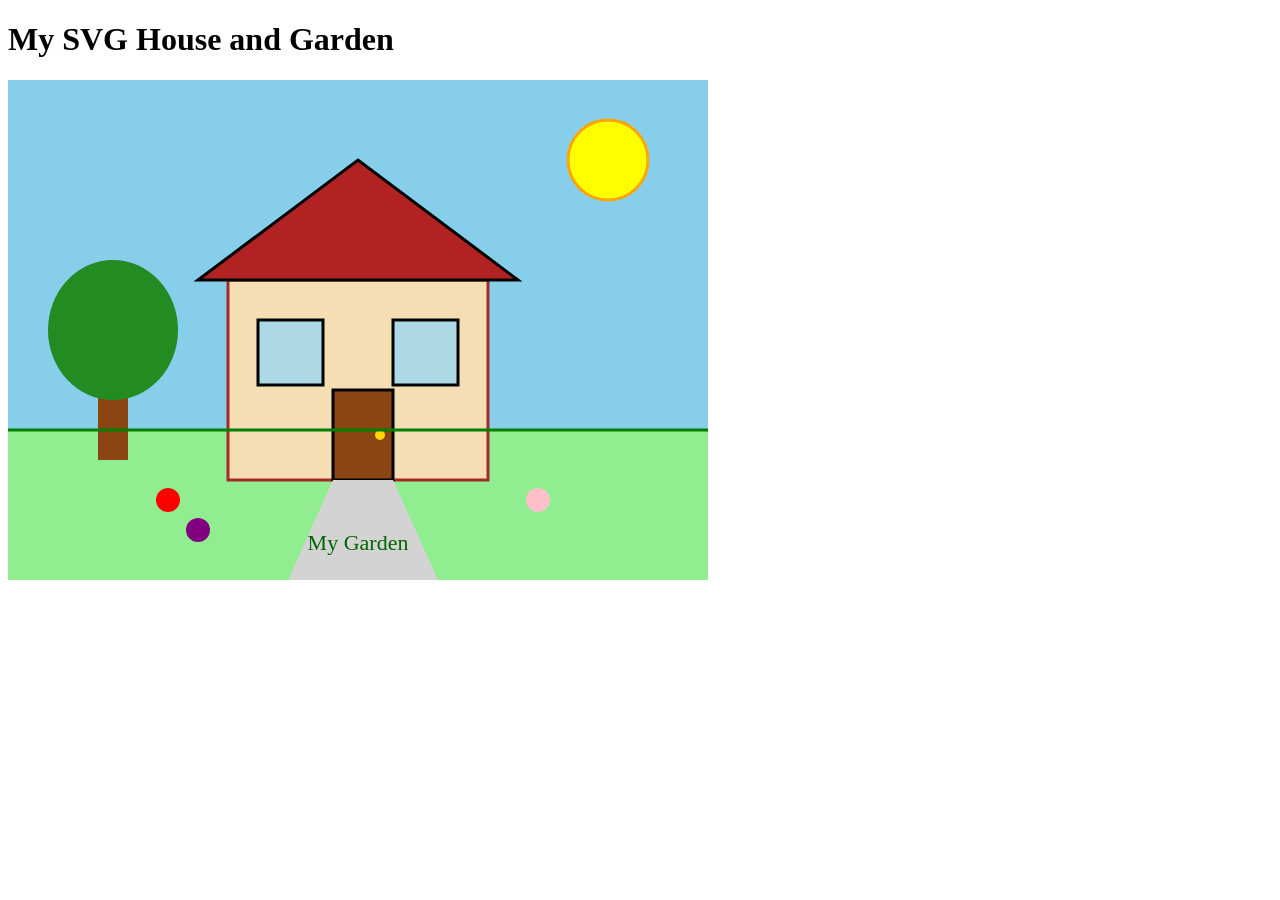
==== Exercise 4/Exercise 4.1/index.html @ 6f356ad3 "Image generated by ai" ====
<!DOCTYPE html>
<html lang="en">
<head>
    <meta charset="UTF-8">
    <title>SVG House and Garden</title>
</head>
<body>
    <h1>My SVG House and Garden</h1>

    <svg width="700" height="500"
         xmlns="http://www.w3.org/2000/svg">

        <!-- Sky -->
        <rect width="700" height="500" fill="skyblue"/>

        <!-- Grass -->
        <rect x="0" y="350" width="700" height="150"
              fill="lightgreen"/>

        <!-- Sun: circle -->
        <circle cx="600" cy="80" r="40"
                fill="yellow" stroke="orange" stroke-width="3"/>

        <!-- House body: rectangle -->
        <rect x="220" y="200" width="260" height="200"
              fill="wheat" stroke="brown" stroke-width="3"/>

        <!-- Roof: polygon -->
        <polygon points="190,200 350,80 510,200"
                 fill="firebrick" stroke="black" stroke-width="3"/>

        <!-- Windows grouped together -->
        <g transform="translate(0,0)"
           fill="lightblue" stroke="black" stroke-width="3">
            <rect x="250" y="240" width="65" height="65"/>
            <rect x="385" y="240" width="65" height="65"/>
        </g>

        <!-- Door -->
        <rect x="325" y="310" width="60" height="90"
              fill="saddlebrown" stroke="black" stroke-width="3"/>

        <!-- Door knob: circle -->
        <circle cx="372" cy="355" r="5" fill="gold"/>

        <!-- Path -->
        <polygon points="325,400 385,400 430,500 280,500"
                 fill="lightgray"/>

        <!-- Tree trunk -->
        <rect x="90" y="280" width="30" height="100"
              fill="saddlebrown"/>

        <!-- Tree leaves: ellipse -->
        <ellipse cx="105" cy="250" rx="65" ry="70"
                 fill="forestgreen"/>

        <!-- Flowers: circles -->
        <circle cx="160" cy="420" r="12" fill="red"/>
        <circle cx="190" cy="450" r="12" fill="purple"/>
        <circle cx="530" cy="420" r="12" fill="pink"/>

        <!-- Ground line -->
        <line x1="0" y1="350" x2="700" y2="350"
              stroke="green" stroke-width="3"/>

        <!-- Text -->
        <text x="350" y="470" font-size="22"
              text-anchor="middle" fill="darkgreen">
            My Garden
        </text>

    </svg>
</body>
</html>
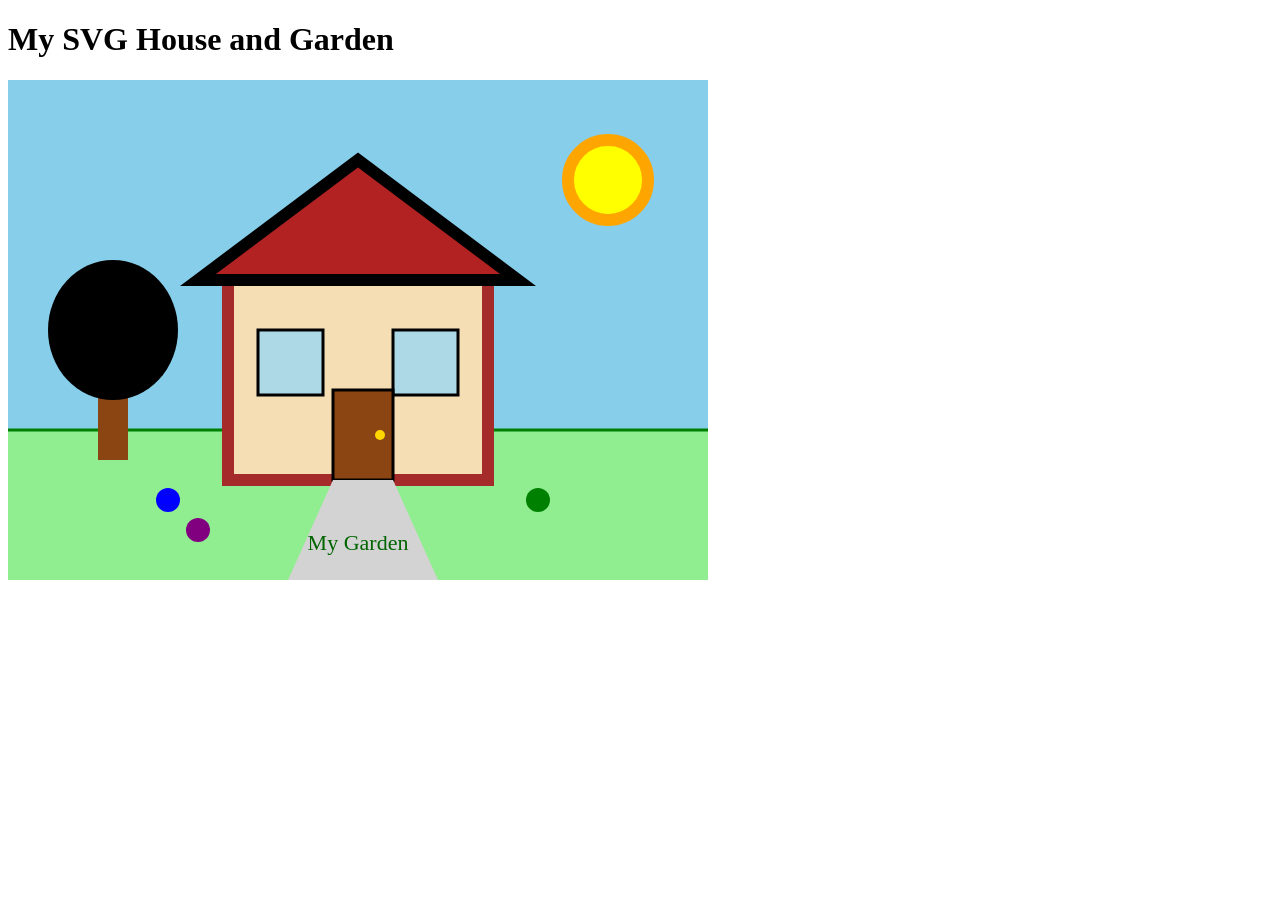
==== commit 0de8dc24: "after modification" ====
--- a/Exercise 4/Exercise 4.1/index.html
+++ b/Exercise 4/Exercise 4.1/index.html
@@ -17,21 +17,24 @@
         <!-- Grass -->
         <rect x="0" y="350" width="700" height="150"
               fill="lightgreen"/>
+        <!-- Ground line -->
+        <line x1="0" y1="350" x2="700" y2="350"
+              stroke="green" stroke-width="3"/>
 
         <!-- Sun: circle -->
-        <circle cx="600" cy="80" r="40"
-                fill="yellow" stroke="orange" stroke-width="3"/>
+        <circle cx="600" cy="100" r="40"
+                fill="yellow" stroke="orange" stroke-width="12"/>
 
         <!-- House body: rectangle -->
         <rect x="220" y="200" width="260" height="200"
-              fill="wheat" stroke="brown" stroke-width="3"/>
+              fill="wheat" stroke="brown" stroke-width="12"/>
 
         <!-- Roof: polygon -->
         <polygon points="190,200 350,80 510,200"
-                 fill="firebrick" stroke="black" stroke-width="3"/>
+                 fill="firebrick" stroke="black" stroke-width="12"/>
 
         <!-- Windows grouped together -->
-        <g transform="translate(0,0)"
+        <g transform="translate(0,10)"
            fill="lightblue" stroke="black" stroke-width="3">
             <rect x="250" y="240" width="65" height="65"/>
             <rect x="385" y="240" width="65" height="65"/>
@@ -54,16 +57,13 @@
 
         <!-- Tree leaves: ellipse -->
         <ellipse cx="105" cy="250" rx="65" ry="70"
-                 fill="forestgreen"/>
+                 fill="black"/>
 
         <!-- Flowers: circles -->
-        <circle cx="160" cy="420" r="12" fill="red"/>
+        <circle cx="160" cy="420" r="12" fill="blue"/>
         <circle cx="190" cy="450" r="12" fill="purple"/>
-        <circle cx="530" cy="420" r="12" fill="pink"/>
+        <circle cx="530" cy="420" r="12" fill="green"/>
 
-        <!-- Ground line -->
-        <line x1="0" y1="350" x2="700" y2="350"
-              stroke="green" stroke-width="3"/>
 
         <!-- Text -->
         <text x="350" y="470" font-size="22"
